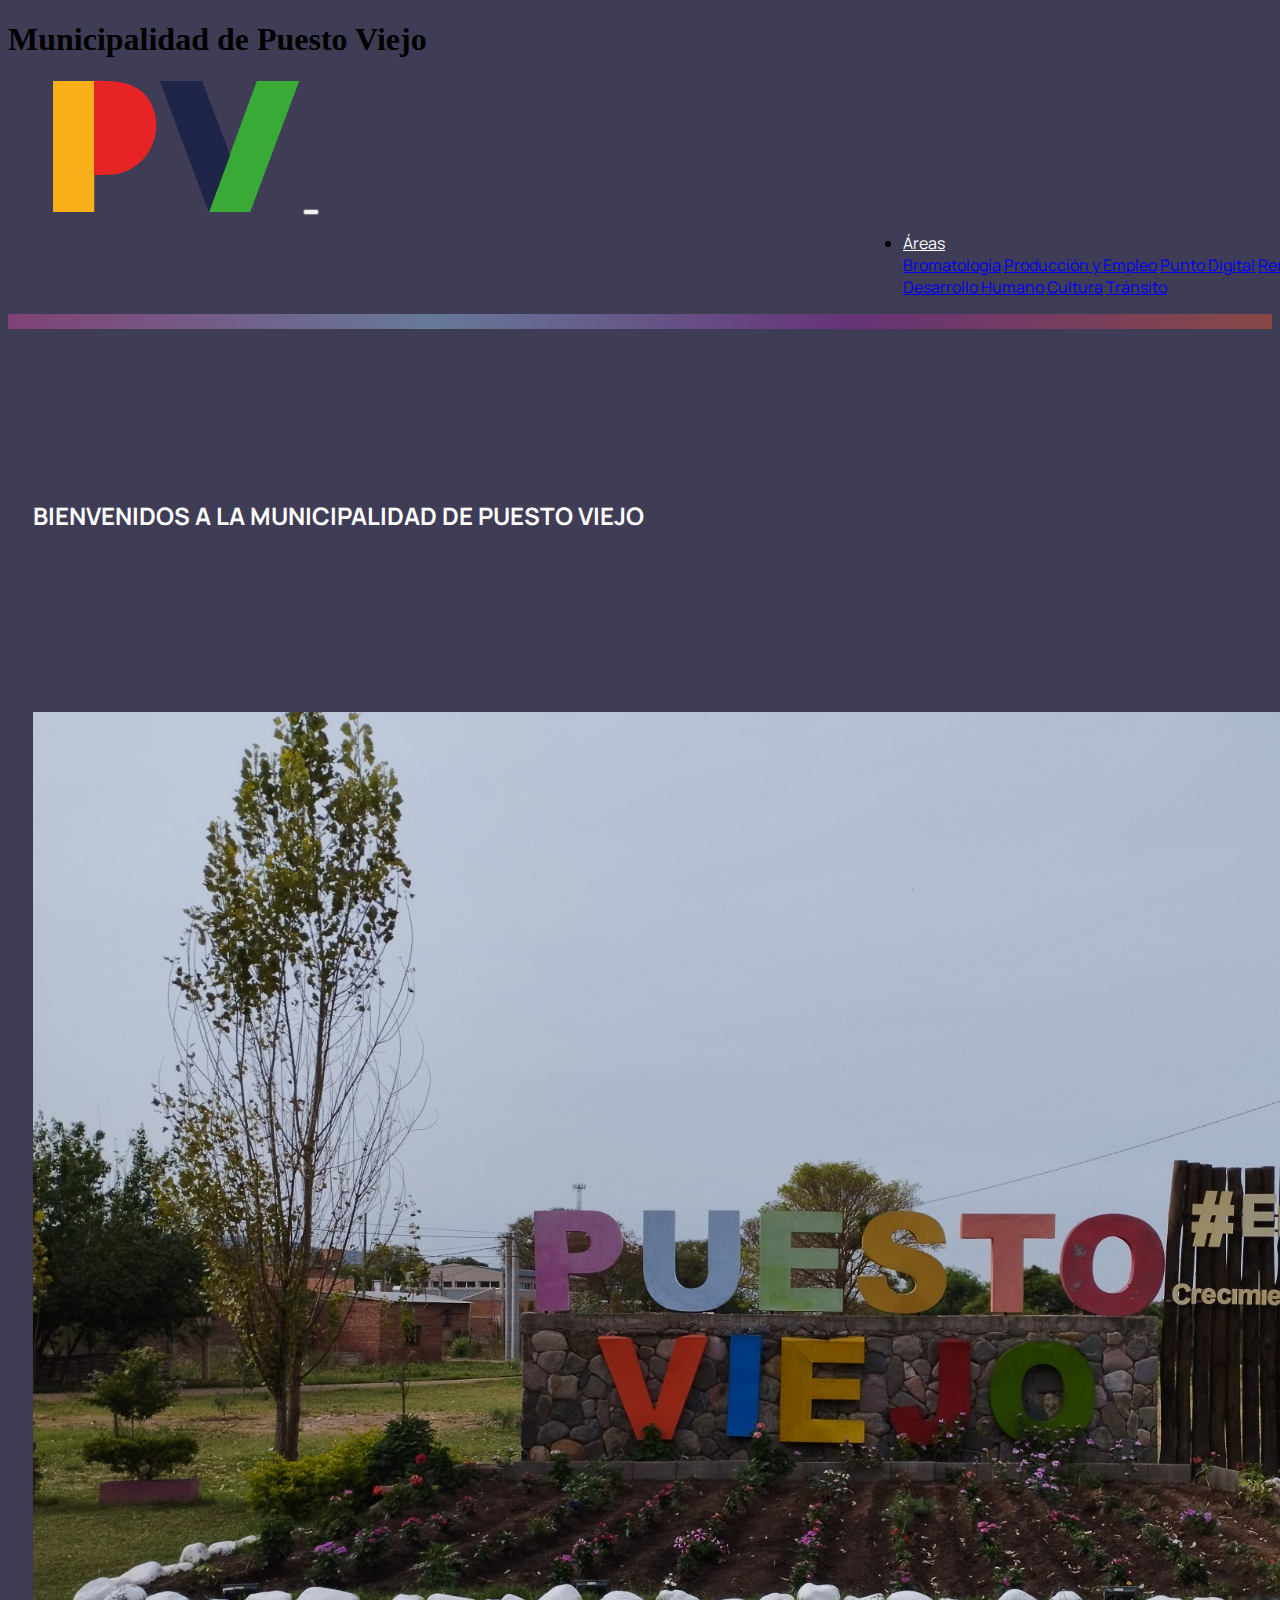
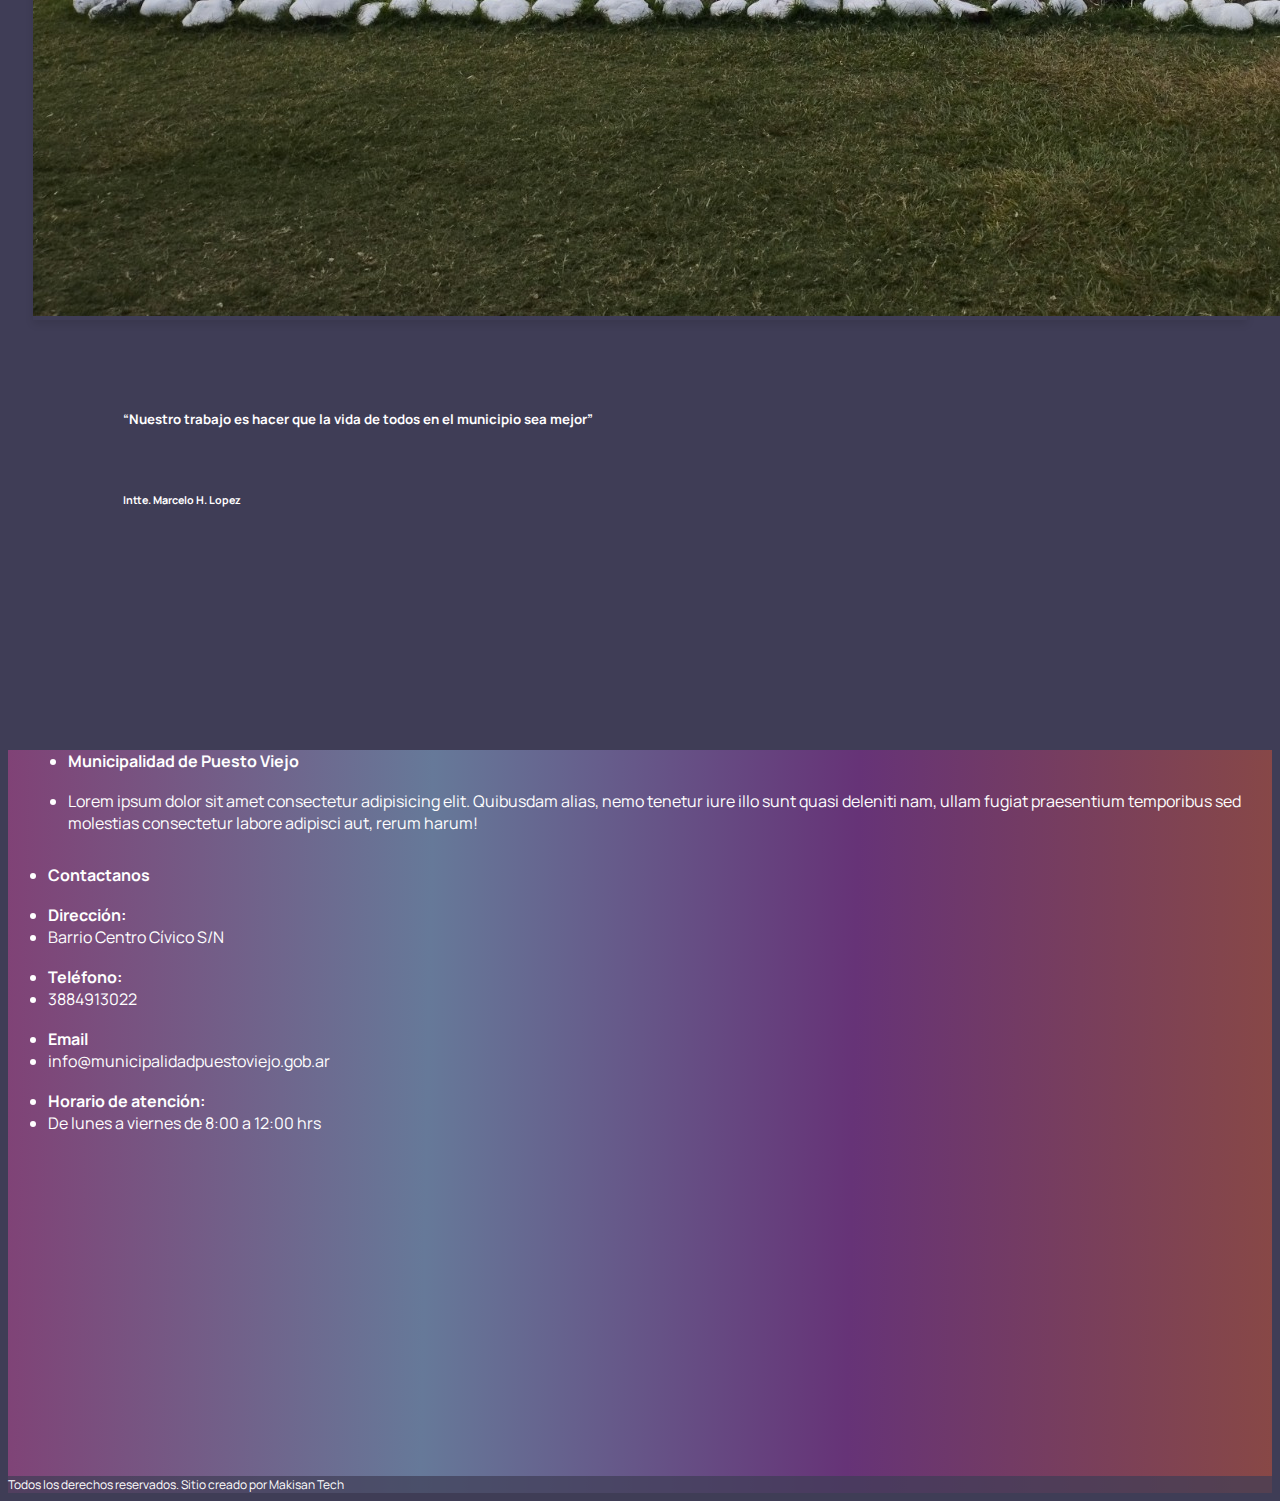
==== index.html @ 11fc7f45 "web de prueba" ====
<!DOCTYPE html>
<html lang="es">

<head>
  <meta charset="UTF-8">
  <meta name="viewport" content="width=device-width, initial-scale=1.0">
  <title>Municipalidad de Puesto Viejo</title>
  <link href="https://cdn.jsdelivr.net/npm/bootstrap@5.2.2/dist/css/bootstrap.min.css" rel="stylesheet"
    integrity="sha384-Zenh87qX5JnK2Jl0vWa8Ck2rdkQ2Bzep5IDxbcnCeuOxjzrPF/et3URy9Bv1WTRi" crossorigin="anonymous">
  <link rel="stylesheet" href="css/styles.css">
  <!-- Fontawesome -->
  <link rel="stylesheet" href="https://cdnjs.cloudflare.com/ajax/libs/font-awesome/5.15.3/css/all.min.css">
  <!-- Google Font -->
  <style>
    @import url('https://fonts.googleapis.com/css2?family=Manrope:wght@200;300;400&family=Roboto+Slab:wght@100;200;300;400&family=Roboto:ital,wght@0,300;0,400;1,100&display=swap');
  </style>
</head>

<body class="body">

  <header>
    <h1 class="d-none">Municipalidad de Puesto Viejo</h1>
  </header>

  <div class="container-nav">
    <div class="container-fluid">
      <nav class="navbar navbar-expand-md">
        <a class="navbar-brand mx-auto logoNav" href="#"><img src="Imagenes/logo (1).png" alt="Logo"
            class="img-fluid"></a>
        <button class="navbar-toggler" type="button" data-bs-toggle="collapse" data-bs-target="#barraNavegacion"
          aria-controls="barraNavegacion" aria-expanded="false" aria-label="Despliega Navegacion">
          <span class="navbar-toggler-icon"></span>
        </button>

        <div class="collapse navbar-collapse" id="barraNavegacion">
          <ul class="navbar-nav align-items-center custom-navbar-nav">
            <li class="nav-item dropdown">
              <a class="nav-link dropdown-toggle text-decoration-none" href="#" id="areasDropdown" role="button"
                data-bs-toggle="dropdown" aria-haspopup="true" aria-expanded="false">Áreas</a>
              <div class="dropdown-menu" aria-labelledby="areasDropdown">
                <a class="dropdown-item" href="bromatologia.html">Bromatología</a>
                <a class="dropdown-item" href="produccion.html">Producción y Empleo</a>
                <a class="dropdown-item" href="punto_digital.html">Punto Digital</a>
                <a class="dropdown-item" href="rentas.html">Rentas</a>
                <a class="dropdown-item" href="deporte.html">Deporte</a>
                <a class="dropdown-item" href="obras_publicas.html">Obras Públicas</a>
                <a class="dropdown-item" href="desarrollo_humano.html">Desarrollo Humano</a>
                <a class="dropdown-item" href="cultura.html">Cultura</a>
                <a class="dropdown-item" href="transito.html">Tránsito</a>
              </div>
            <li class="nav-item"><a href="#" class="nav-link text-decoration-none">Concejo Deliberante</a></li>
            <li class="nav-item"><a href="#" class="nav-link text-decoration-none">Novedades</a></li>
            <li class="nav-item"><a href="#" class="nav-link text-decoration-none">Trámites</a></li>
            <li class="nav-item"><a href="#" class="nav-link text-decoration-none"><i class="fa fa-user" style="color: white;"></i></a> </li>
          </ul>
        </div>
      </nav>
    </div>
  </div>
  <!-- linea que separa el navbar del main -->
  <div class="nav-divider">
  </div>

  <main>
    <div class="container-main">
      <div class="container-fluid">
        <div class="row align-items-center">
          <div class="col-12 col-md-6 text-center">
            <h2>BIENVENIDOS A LA MUNICIPALIDAD DE PUESTO VIEJO</h2>
          </div>
          <div class="col-12 col-md-6">
            <div class="bgcolores p-4 rounded-3">
              <img src="Imagenes/PuestoViejo.jpeg" alt="Municipalidad" class="img-fluid rounded-3">
            </div>
            <div class="slogan text-center text-md-center">
            <h5 >“Nuestro trabajo es hacer que la vida de todos en el municipio sea mejor”</h5>
            <br>
            <h6>Intte. Marcelo H. Lopez</h6>
          </div>
          </div>

        </div>
        <div class="info-text">
        </div>
      </div>
    </div>
    </div>
  </main>

  <footer class="footer">
    <div class="containerFooter">
        <div class="container-fluid">
            <div class="row">

                <div class="col-sm colum1">
                    <ul class="list-unstyled footer-list">
                        <!-- unstyled es para eliminar los puntitos de la lista -->
                        <li class="bold-text">Municipalidad de Puesto Viejo</li>
                        <br>
                        <li>Lorem ipsum dolor sit amet consectetur adipisicing elit. Quibusdam alias, nemo tenetur
                            iure illo sunt quasi deleniti nam, ullam fugiat praesentium temporibus sed molestias
                            consectetur labore adipisci aut, rerum harum!</li>
                    </ul>
                </div>

                <div class="col-sm ">
                    <ul class="list-unstyled footer-list">
                        <!-- unstyled es para eliminar los puntitos de la lista -->
                        <li class="bold-text">Contactanos</li>
                        <br>
                        <li class="bold-text">Dirección:</li>
                        <li>Barrio Centro Cívico S/N</li>
                        <br>
                        <li class="bold-text">Teléfono:</li>
                        <li>3884913022</li>
                        <br>
                        <li class="bold-text">Email</li>
                        <li>info@municipalidadpuestoviejo.gob.ar</li>
                        <br>
                        <li class="bold-text">Horario de atención:</li>
                        <li>De lunes a viernes de 8:00 a 12:00 hrs</li>
                    </ul>
                </div>

                <div class="col-sm mapa">
                    <iframe
                        src="https://www.google.com/maps/embed?pb=!1m18!1m12!1m3!1d26541.25261247937!2d-64.99381135961092!3d-24.487485808729343!2m3!1f0!2f0!3f0!3m2!1i1024!2i768!4f13.1!3m3!1m2!1s0x941a4edb2d8866e3%3A0x8744d7005c7e5d09!2sPuesto%20Viejo%2C%20Jujuy!5e0!3m2!1ses!2sar!4v1700587207818!5m2!1ses!2sar"
                        width="400" height="250" style="border:0;" allowfullscreen="" loading="lazy"
                        referrerpolicy="no-referrer-when-downgrade"></iframe>
                </div>

            </div>
        </div>
    </div>
    </div>
    <br>
    <div class="rights-box">
        <p class="d-flex justify-content-center footer-copyright">Todos los derechos reservados. Sitio creado por
            Makisan Tech</p>
    </div>

</footer>

  <script src="https://cdn.jsdelivr.net/npm/bootstrap@5.2.2/dist/js/bootstrap.bundle.min.js"
    integrity="sha384-OERcA2EqjJCMA+/3y+gxIOqMEjwtxJY7qPCqsdltbNJuaOe923+mo//f6V8Qbsw3"
    crossorigin="anonymous"></script>
</body>

</html>
---- css/styles.css ----
/* Reinicio de css personalizado */

html {
  margin: 0px;

  }

  /* resto del css */
  
.body {
  background-color: #3F3D56;
}



.logoNav {
    width: 20vh;

  }
  
  /* tarjeta */
  /* .bgcolores {
    margin-bottom: 30px;  
  } */
  
  /* Línea divisoria entre el navbar y el main */
  .nav-divider {
    height: 15px;
    background: linear-gradient(91deg, #804276, #667999, #663377, #884846); 
    margin-top: 10px; 
    margin-bottom: 10px; 
    
  }

  .navbar-nav {
    margin-left: 90vh;
  }

  .nav-link{
    color: white;
  }
  
  .custom-navbar-nav {
    display: flex;
    justify-content: space-between;
    width: 100vh; 
    font-family: 'Manrope', sans-serif;
  
  }

  .container-nav{
   margin-left: 5vh;
  }

  /* Main */
  .container-main{
    margin-top: 170px;
    margin-bottom: 250px;
    margin-left: 25px;
    margin-right: 25px;
  }
  
  .col-6{
    text-align: center;
  }
  
  /* Bienvenidos */
  .container-main h2 {
    color: white; 
    font-family: 'Manrope', sans-serif;
    margin-bottom: 20vh;
  }
  
  /* Nuestro trabajo */
  .container-main h5 {
    color: white; 
    font-family: 'Manrope', sans-serif;
  }
  
  .container-main h6 {
    color: white; 
    font-family: 'Manrope', sans-serif;
  }
  /* Estilo de los íconos */
  
  /* íconos navbar */
  
  .fa.fa-user{
    background: black;
    -webkit-background-clip: text;
    background-clip: text;
    color: transparent;
    font-size: 30px;
  }
  
  .fa.fa-home {
    background: black;
    -webkit-background-clip: text;
    background-clip: text;
    color: transparent;
    font-size: 30px;
  }
  
  
  
  /* Íconos footer-Izquierda */
  
  .fas.fa-phone{
     background: black;
    -webkit-background-clip: text;
    background-clip: text;
    color: transparent;
    font-size: 24px;
    
  }
  
  
  .far.fa-calendar-alt{
     background: black;
    -webkit-background-clip: text;
    background-clip: text;
    color: transparent;
    font-size: 24px;
  }
  
  .fas.fa-envelope.izq{
    background: black;
   -webkit-background-clip: text;
   background-clip: text;
   color: transparent;
   font-size: 24px;
  }
  
  .fa.fa-clock{
     background: black;
    -webkit-background-clip: text;
    background-clip: text;
    color: transparent;
    font-size: 24px;
  }
  
  .fas.fa-map-marker-alt.izq{
    background: black;
   -webkit-background-clip: text;
   background-clip: text;
   color: transparent;
   font-size: 24px;
  
  }

  /* Textos footer */
  .list-unstyled{
    color: white;
    margin-top: 30px;
  }

  /* texto derechos reservados */
  .d-flex{
    color: white;
  }
  
  /* íconos footer-derecha */
  
  .fas.fa-envelope.der{
  background: black;
   -webkit-background-clip: text;
   background-clip: text;
   color: transparent;
   font-size: 35px;
   margin-top: 30px;
  }
  
  .fas.fa-map-marker-alt.der{
    background: black;
   -webkit-background-clip: text;
   background-clip: text;
   color: transparent;
   font-size: 35px;
   margin-top: 30px;
  
  }
  
  .fab.fa-facebook{
    background: black;
    -webkit-background-clip: text;
    background-clip: text;
    color: transparent;
    font-size: 35px;
    margin-top: 30px;
  }
  
  /* Footer */
 .footer{
    background: linear-gradient(91deg, #804276, #667999, #663377, #884846);
    margin-bottom: 0px; 
  
 }
  
  .footer-list li{
    font-family: 'Manrope', sans-serif;
    
  }
  
  .footer-copyright {
    font-family: 'Manrope', sans-serif; /* Cambia 'OtraFuente' por el nombre de la fuente que quieras usar */
  margin: 0px;
  }

  .bold-text {
    font-weight: bold;
  }
.colum1{
margin-left: 20px;
}

.mapa{
  margin-top: 70px;
  margin-right: 20px;
}

.rights-box {
  background-color: rgba(63, 61, 86, 0.7); 
  margin-top: 10px;
  margin-bottom: 10px; 
  margin: 0px;
}

p{
  font-size: 12px;
}

.slogan{
  width: 80vh;
  height: 10vh;
  margin-left: 10vh;
  margin-top: 10vh;
}

.bgcolores{
  box-shadow: 0 4px 8px rgba(0, 0, 0, 0.1); 
}
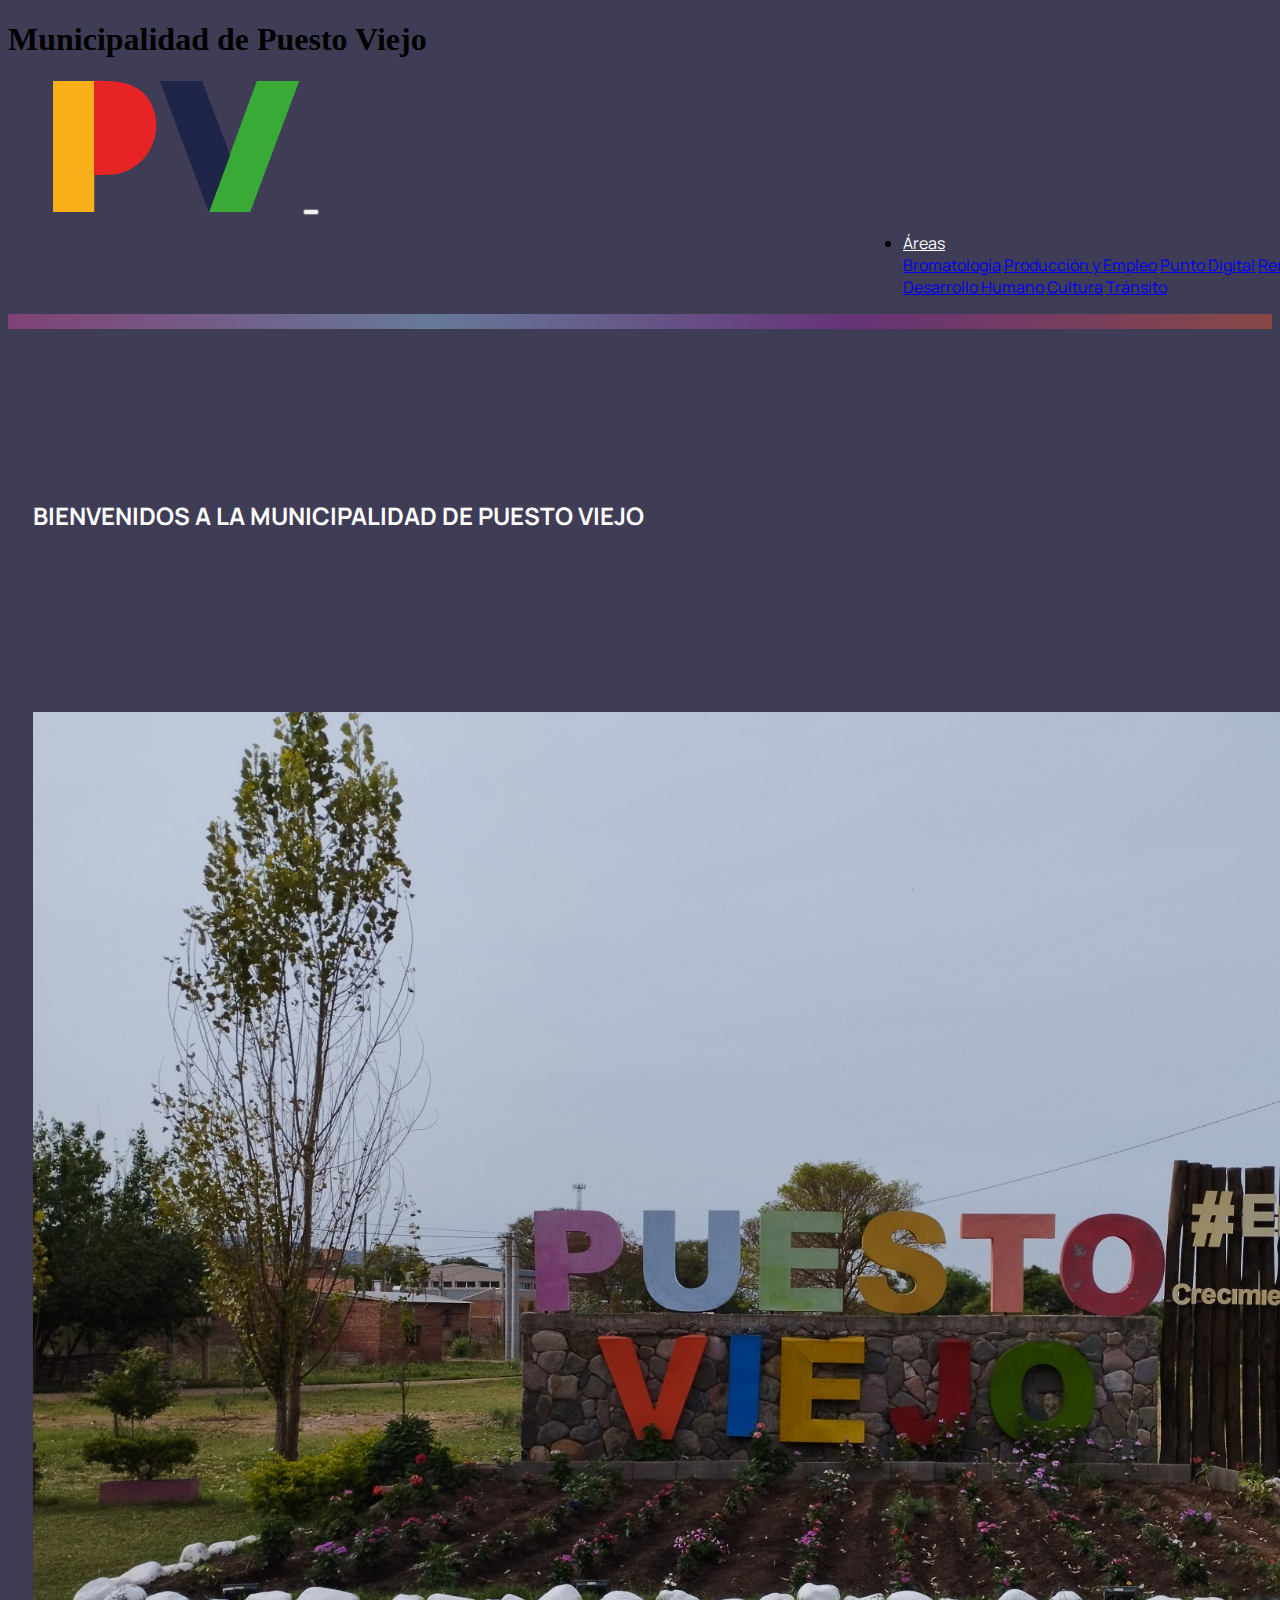
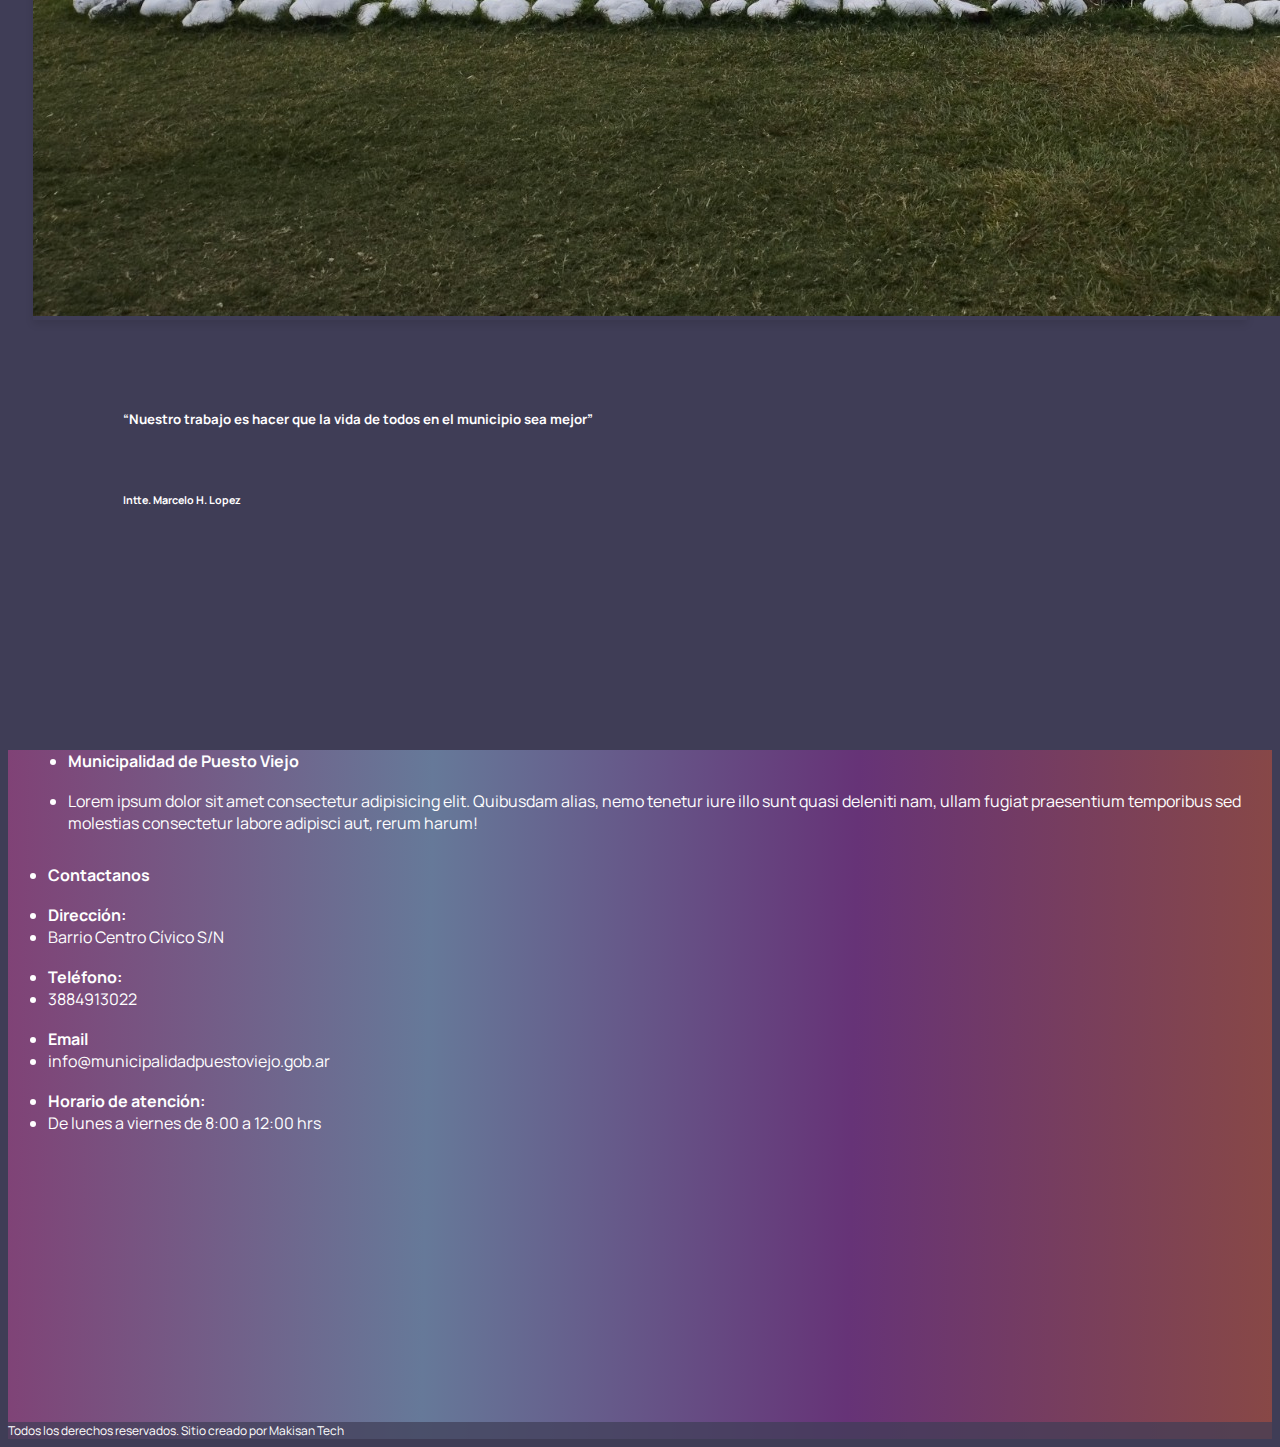
==== commit bf153f08: "agregué la clase mt-3 en mapa" ====
--- a/index.html
+++ b/index.html
@@ -65,14 +65,14 @@
     <div class="container-main">
       <div class="container-fluid">
         <div class="row align-items-center">
-          <div class="col-12 col-md-6 text-center">
+          <div class="col-12 col-lg-6 text-center">
             <h2>BIENVENIDOS A LA MUNICIPALIDAD DE PUESTO VIEJO</h2>
           </div>
-          <div class="col-12 col-md-6">
+          <div class="col-12 col-lg-6">
             <div class="bgcolores p-4 rounded-3">
               <img src="Imagenes/PuestoViejo.jpeg" alt="Municipalidad" class="img-fluid rounded-3">
             </div>
-            <div class="slogan text-center text-md-center">
+            <div class="slogan text-center text-md-center mx-auto" style="max-width: 80%;">
             <h5 >“Nuestro trabajo es hacer que la vida de todos en el municipio sea mejor”</h5>
             <br>
             <h6>Intte. Marcelo H. Lopez</h6>
@@ -122,10 +122,10 @@
                     </ul>
                 </div>
 
-                <div class="col-sm mapa">
+                <div class="col-sm mapa mt-3">
                     <iframe
                         src="https://www.google.com/maps/embed?pb=!1m18!1m12!1m3!1d26541.25261247937!2d-64.99381135961092!3d-24.487485808729343!2m3!1f0!2f0!3f0!3m2!1i1024!2i768!4f13.1!3m3!1m2!1s0x941a4edb2d8866e3%3A0x8744d7005c7e5d09!2sPuesto%20Viejo%2C%20Jujuy!5e0!3m2!1ses!2sar!4v1700587207818!5m2!1ses!2sar"
-                        width="400" height="250" style="border:0;" allowfullscreen="" loading="lazy"
+                        width="100%" height="250" style="border:0;" allowfullscreen="" loading="lazy"
                         referrerpolicy="no-referrer-when-downgrade"></iframe>
                 </div>
 
--- a/css/styles.css
+++ b/css/styles.css
@@ -12,7 +12,11 @@
   background-color: #3F3D56;
 }
 
-
+@media only screen and (max-width: 767px) {
+ 
+
+  
+}
 
 .logoNav {
     width: 20vh;
@@ -191,10 +195,13 @@
   }
   
   /* Footer */
+
+
  .footer{
     background: linear-gradient(91deg, #804276, #667999, #663377, #884846);
     margin-bottom: 0px; 
-  
+   
+   
  }
   
   .footer-list li{
@@ -214,10 +221,7 @@
 margin-left: 20px;
 }
 
-.mapa{
-  margin-top: 70px;
-  margin-right: 20px;
-}
+
 
 .rights-box {
   background-color: rgba(63, 61, 86, 0.7); 
@@ -241,3 +245,12 @@
   box-shadow: 0 4px 8px rgba(0, 0, 0, 0.1); 
 }
 
+
+@media only screen and (max-width: 767px) {
+  /* Estilos específicos para pantallas pequeñas */
+  .slogan h5 {
+     font-size: 16px; 
+  }
+
+}
+
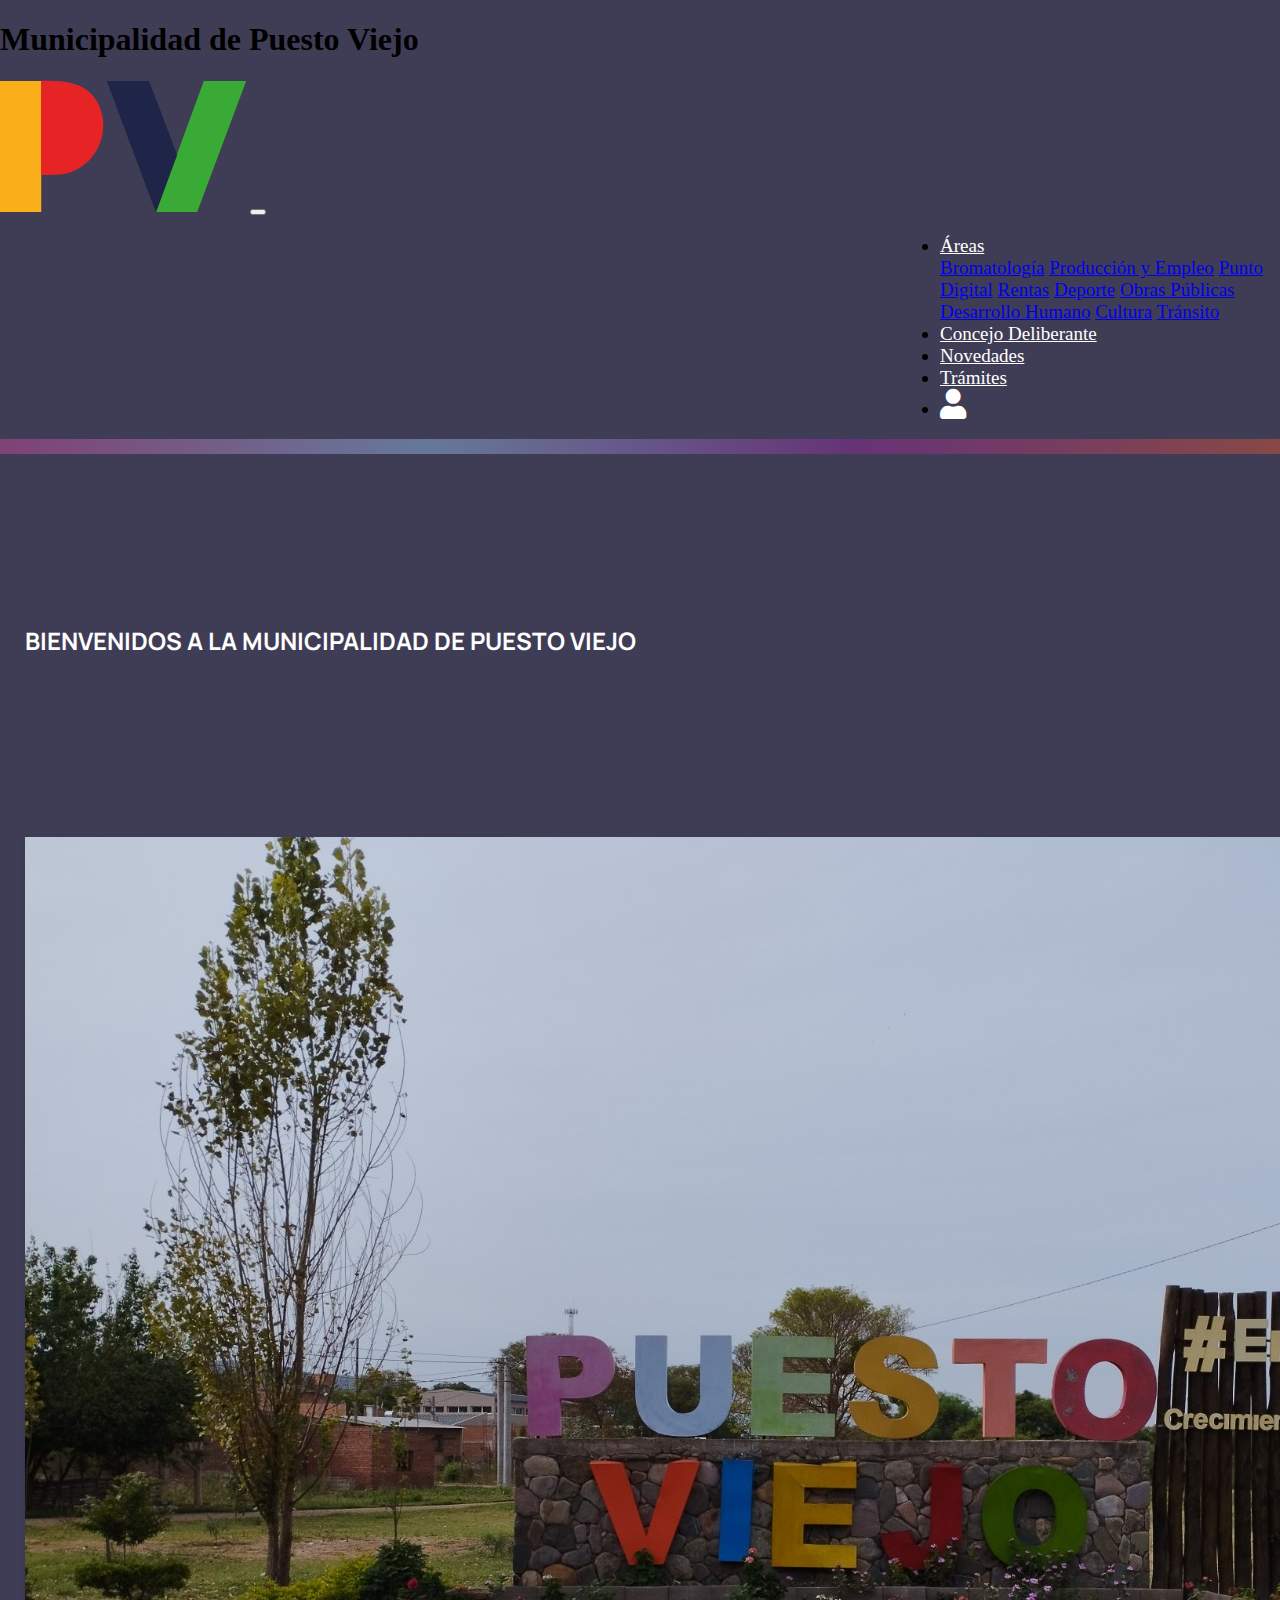
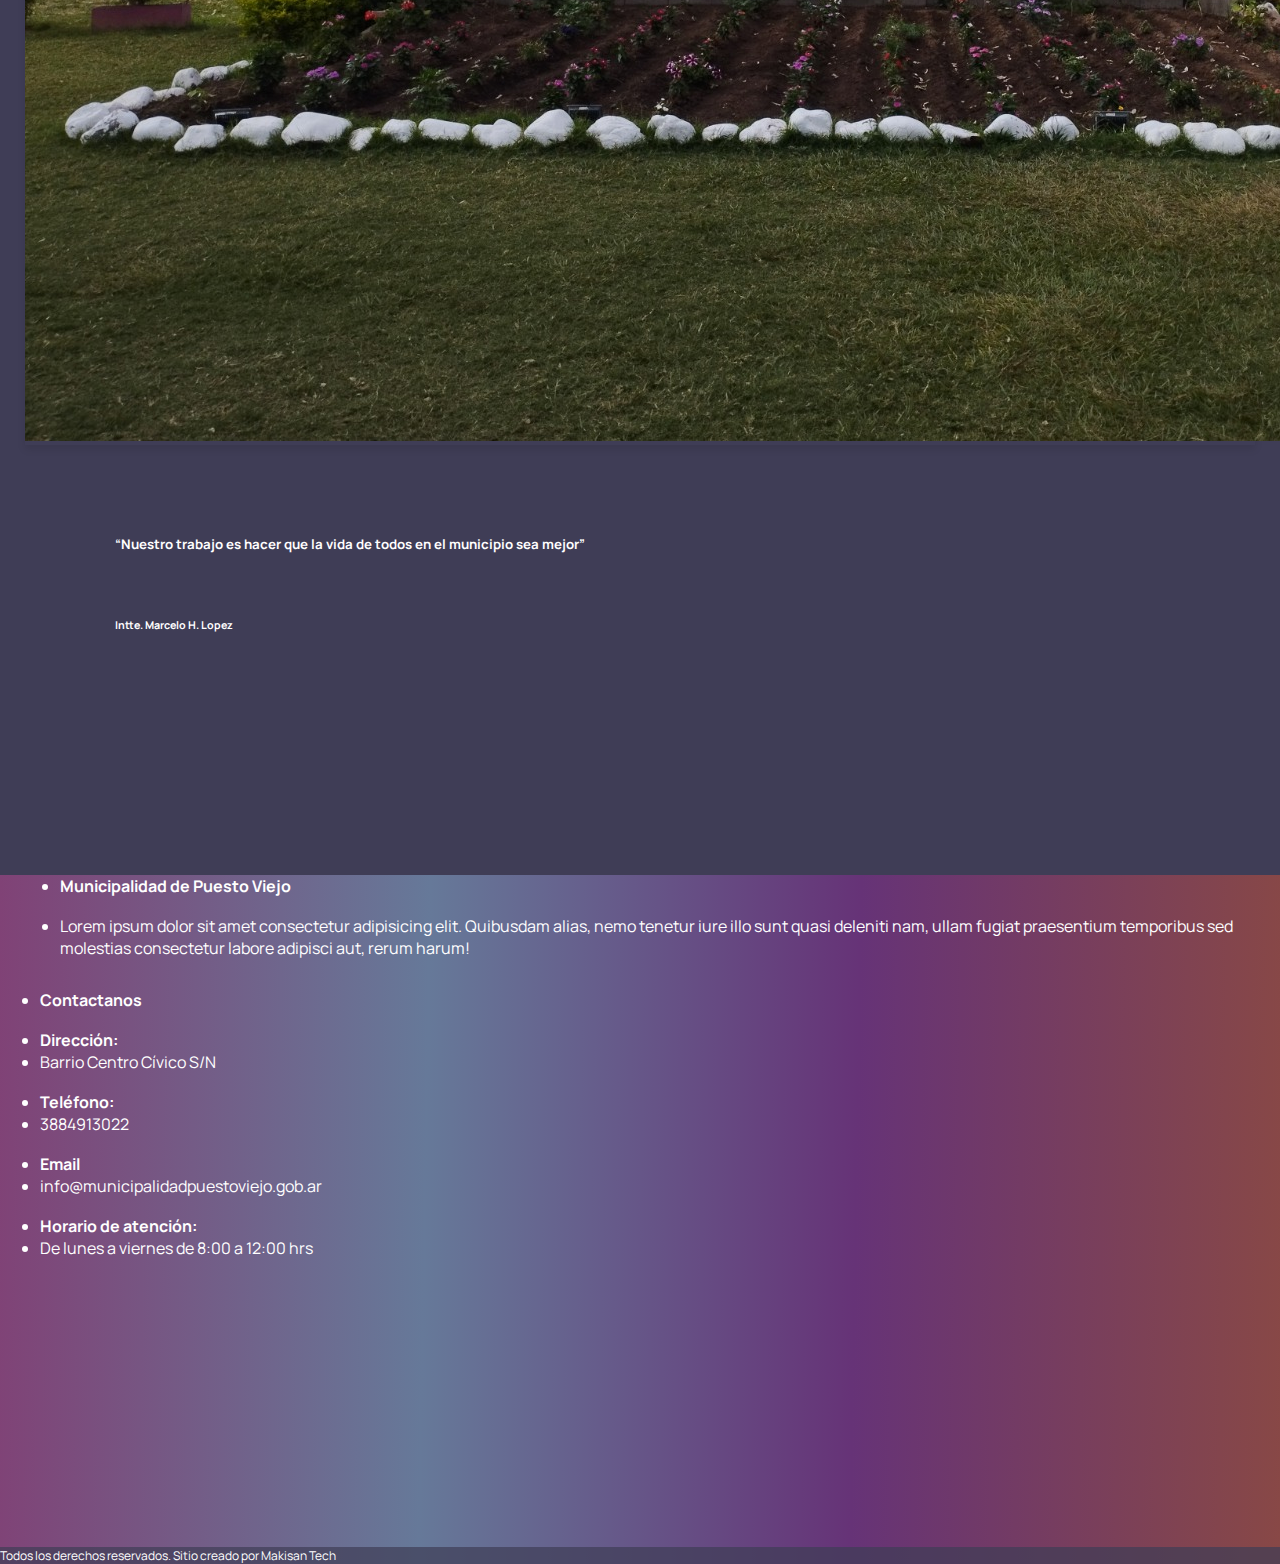
==== commit 00997851: "ajuste del menu desplegable" ====
--- a/index.html
+++ b/index.html
@@ -24,7 +24,7 @@
 
   <div class="container-nav">
     <div class="container-fluid">
-      <nav class="navbar navbar-expand-md">
+      <nav class="navbar navbar-expand-lg">
         <a class="navbar-brand mx-auto logoNav" href="#"><img src="Imagenes/logo (1).png" alt="Logo"
             class="img-fluid"></a>
         <button class="navbar-toggler" type="button" data-bs-toggle="collapse" data-bs-target="#barraNavegacion"
@@ -33,7 +33,8 @@
         </button>
 
         <div class="collapse navbar-collapse" id="barraNavegacion">
-          <ul class="navbar-nav align-items-center custom-navbar-nav">
+         
+          <ul class="navbar-nav align-items-start custom-navbar-nav">
             <li class="nav-item dropdown">
               <a class="nav-link dropdown-toggle text-decoration-none" href="#" id="areasDropdown" role="button"
                 data-bs-toggle="dropdown" aria-haspopup="true" aria-expanded="false">Áreas</a>
@@ -103,7 +104,7 @@
                     </ul>
                 </div>
 
-                <div class="col-sm ">
+                <div class="col-sm">
                     <ul class="list-unstyled footer-list">
                         <!-- unstyled es para eliminar los puntitos de la lista -->
                         <li class="bold-text">Contactanos</li>
--- a/css/styles.css
+++ b/css/styles.css
@@ -8,15 +8,13 @@
 
   /* resto del css */
   
-.body {
+body {
   background-color: #3F3D56;
-}
-
-@media only screen and (max-width: 767px) {
- 
-
-  
-}
+  margin: 0;
+  padding: 0;
+  box-sizing: border-box;
+}
+
 
 .logoNav {
     width: 20vh;
@@ -29,6 +27,11 @@
   } */
   
   /* Línea divisoria entre el navbar y el main */
+  .barraNavegacion{
+    margin: 0;
+    padding: 0;
+    /* width: 600px; */
+  }
   .nav-divider {
     height: 15px;
     background: linear-gradient(91deg, #804276, #667999, #663377, #884846); 
@@ -36,14 +39,22 @@
     margin-bottom: 10px; 
     
   }
-
-  .navbar-nav {
-    margin-left: 90vh;
+  
+  .navbar-collapse{
+    transform-origin: top;
+    margin-left: 100vh;
+    font-size: 19px;
   }
 
   .nav-link{
     color: white;
   }
+
+  /* .navbar-nav {
+    margin-left: 90vh;
+  } 
+
+
   
   .custom-navbar-nav {
     display: flex;
@@ -56,7 +67,6 @@
   .container-nav{
    margin-left: 5vh;
   }
-
   /* Main */
   .container-main{
     margin-top: 170px;
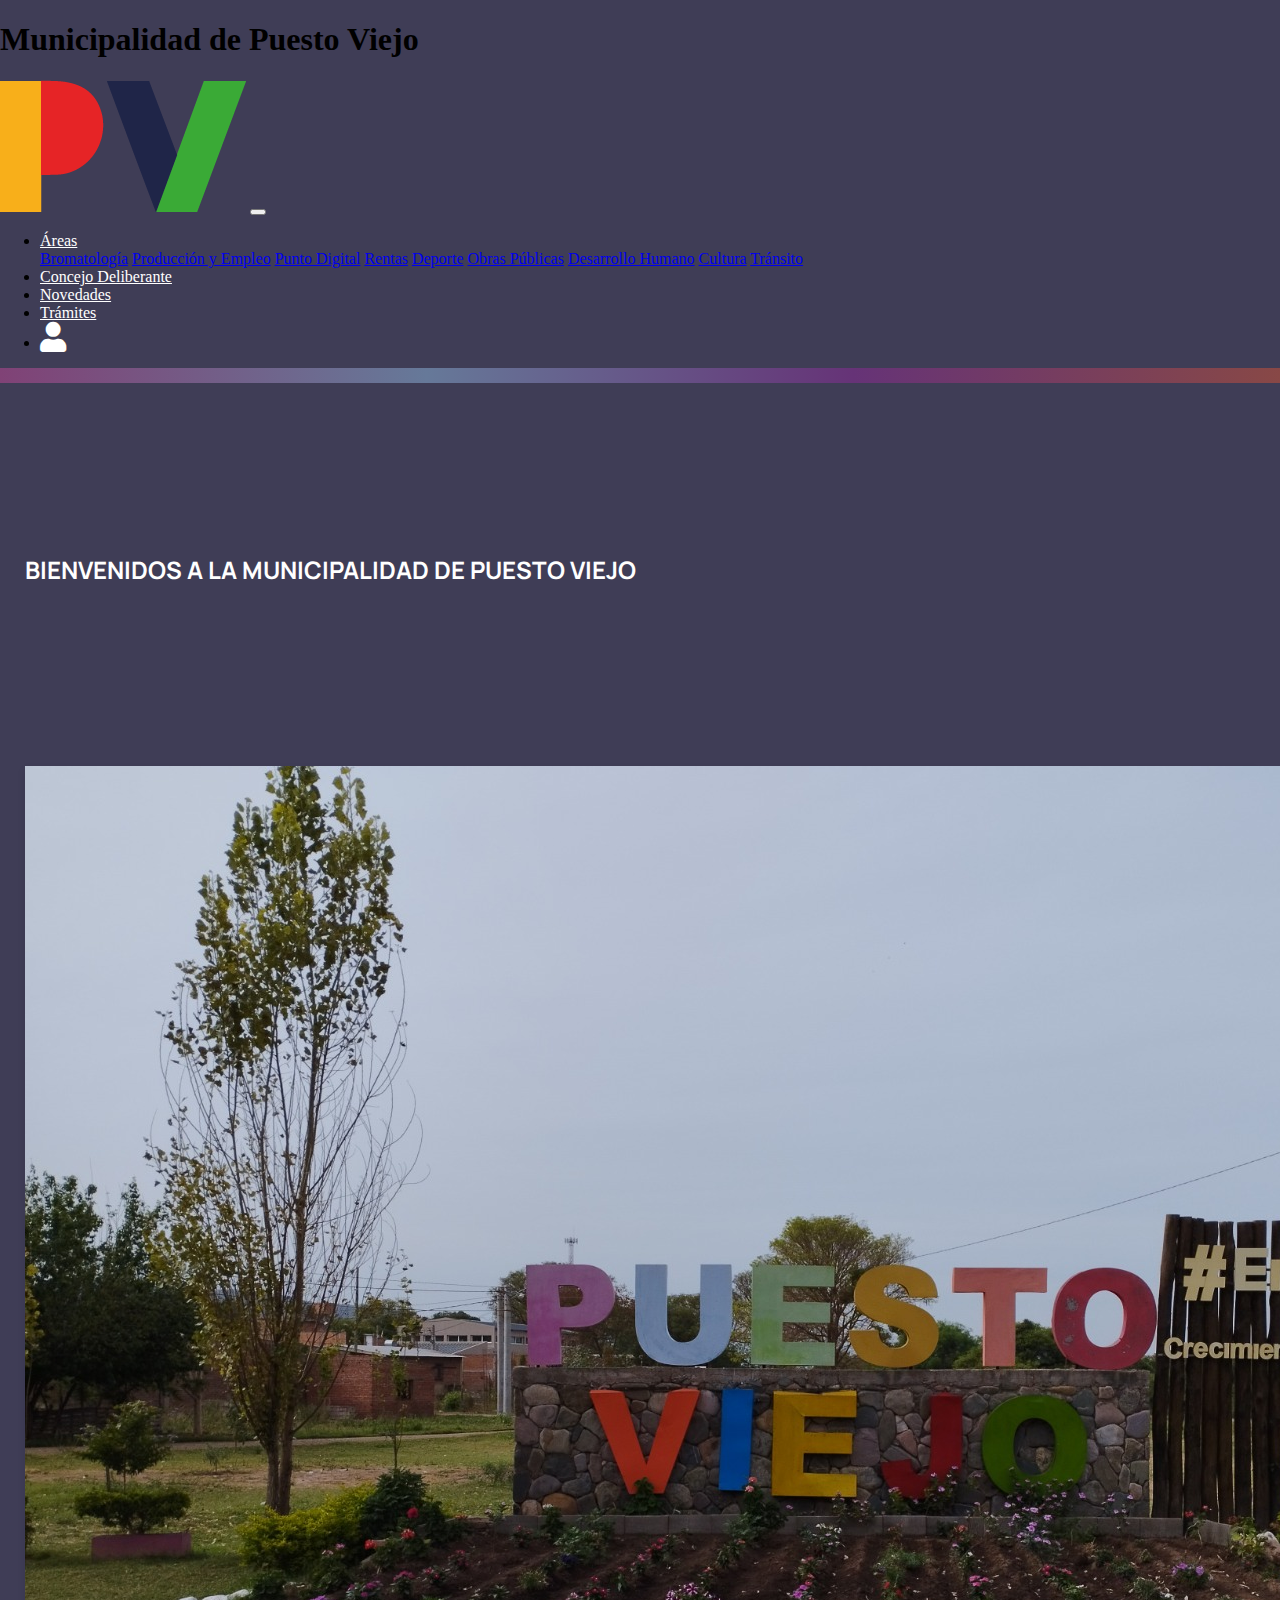
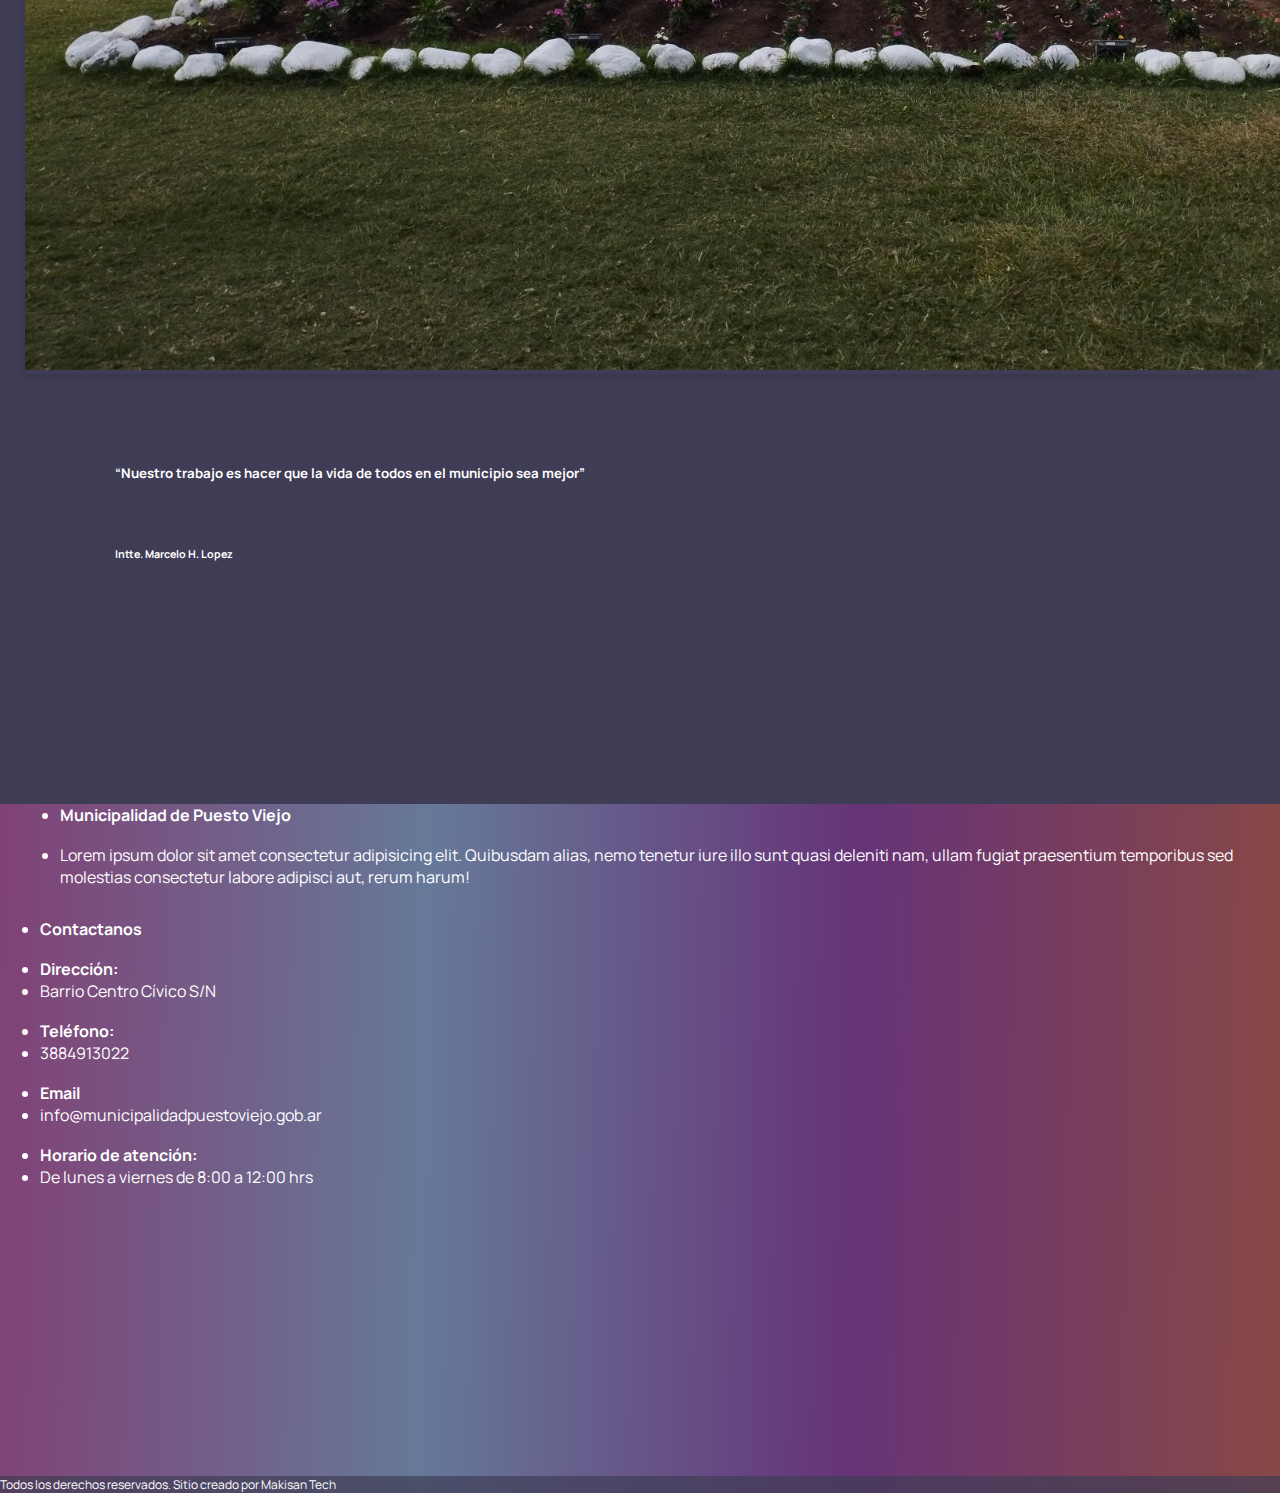
==== commit ed93cd94: "coloqué el margin left del navBar en o" ====
--- a/index.html
+++ b/index.html
@@ -91,7 +91,7 @@
   <footer class="footer">
     <div class="containerFooter">
         <div class="container-fluid">
-            <div class="row">
+            <div class="row text-footer">
 
                 <div class="col-sm colum1">
                     <ul class="list-unstyled footer-list">
@@ -104,7 +104,7 @@
                     </ul>
                 </div>
 
-                <div class="col-sm">
+                <div class="col-sm colum2">
                     <ul class="list-unstyled footer-list">
                         <!-- unstyled es para eliminar los puntitos de la lista -->
                         <li class="bold-text">Contactanos</li>
--- a/css/styles.css
+++ b/css/styles.css
@@ -39,13 +39,17 @@
     margin-bottom: 10px; 
     
   }
+
+  
+@media only screen and (max-width: 767px) {
   
   .navbar-collapse{
     transform-origin: top;
-    margin-left: 100vh;
+    margin-left: 0vh;
     font-size: 19px;
   }
 
+}
   .nav-link{
     color: white;
   }
@@ -227,6 +231,7 @@
   .bold-text {
     font-weight: bold;
   }
+
 .colum1{
 margin-left: 20px;
 }
@@ -264,3 +269,17 @@
 
 }
 
+@media only screen and (max-width: 767px) {
+  /* Estilos específicos para pantallas pequeñas */
+  .text-footer{
+    margin: 0;
+    padding: 0;
+  }
+
+.colum2{
+  margin-right: 100px;
+}
+
+}
+
+
